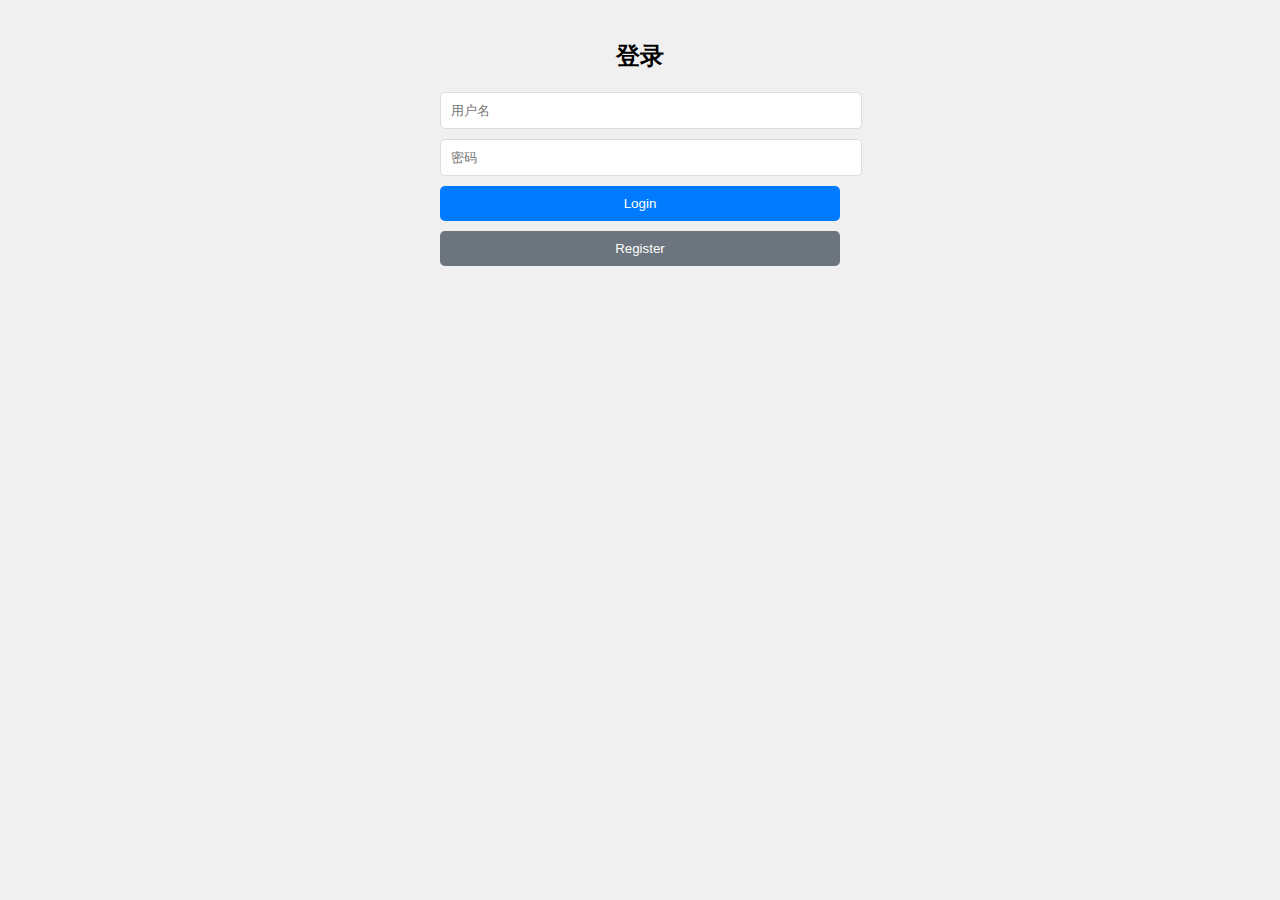
==== login.html @ 4b7f1124 "Initial commit" ====
<!DOCTYPE html>
<html lang="en">
<head>
  <meta charset="UTF-8">
  <link rel="stylesheet" href="css/home.css">
  <title>Login</title>
</head>
<body>


<div class="login-container">
  <h2>登录</h2>
  <form id="login-form">
    <input type="text" id="username" class="form-control" placeholder="用户名" required />
    <input type="password" id="password" class="form-control" placeholder="密码" required />
    <button type="submit" class="submit-button">Login</button>
    <button type="button" class="register-button" onclick="location.href='注册页面URL'">Register</button>
  </form>
</div>

<script>
  document.getElementById('login-form').addEventListener('submit', function(event) {
    event.preventDefault(); // 阻止表单默认的提交行为
    var username = document.getElementById('username').value;
    var password = document.getElementById('password').value;
    console.log('Username: ', username);
    console.log('Password: ', password);
    // 在这里，你可以添加更多的代码来处理登录逻辑
  });
</script>



</body>
</html>
---- css/home.css ----
body {
  font-family: Arial, sans-serif;
  margin: 0;
  padding: 0;
  background-color: #f0f0f0;
}
.login-container {
  max-width: 400px;
  margin: 0 auto;
  padding: 20px;
}
.login-container h2 {
  text-align: center;
  margin-bottom: 20px;
}
.form-control {
  width: 100%;
  padding: 10px;
  margin-bottom: 10px;
  border-radius: 5px;
  border: 1px solid #ddd;
}
.submit-button, .register-button {
  width: 100%;
  padding: 10px;
  border-radius: 5px;
  border: none;
  cursor: pointer;
  margin-bottom: 10px;
}
.submit-button {
  background-color: #007BFF;
  color: white;
}
.submit-button:hover {
  background-color: #0056b3;
}
.register-button {
  background-color: #6c757d;
  color: white;
}
.register-button:hover {
  background-color: #5a6268;
}
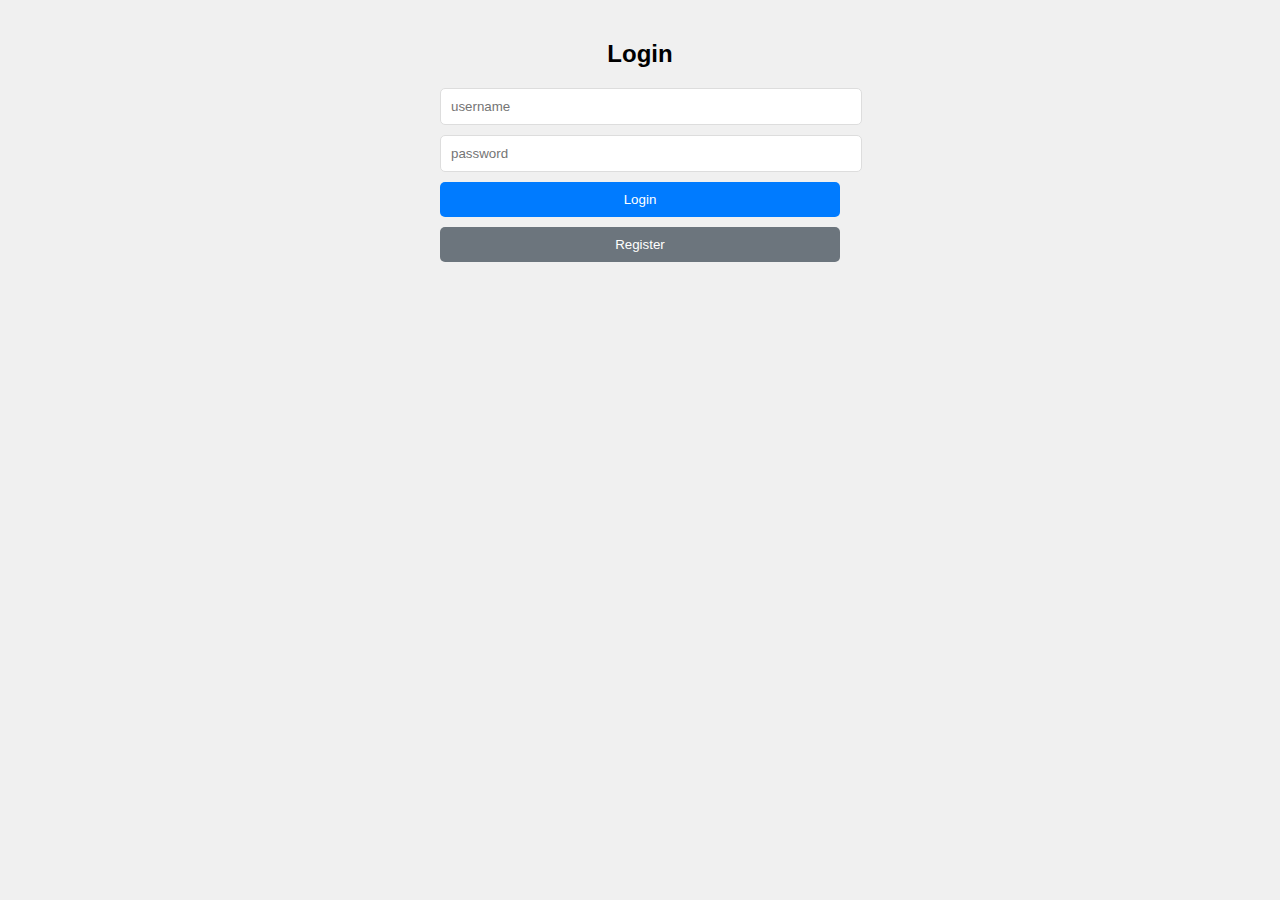
==== commit 27dba8df: "update" ====
--- a/login.html
+++ b/login.html
@@ -9,10 +9,10 @@
 
 
 <div class="login-container">
-  <h2>登录</h2>
+  <h2>Login</h2>
   <form id="login-form">
-    <input type="text" id="username" class="form-control" placeholder="用户名" required />
-    <input type="password" id="password" class="form-control" placeholder="密码" required />
+    <input type="text" id="username" class="form-control" placeholder="username" required />
+    <input type="password" id="password" class="form-control" placeholder="password" required />
     <button type="submit" class="submit-button">Login</button>
     <button type="button" class="register-button" onclick="location.href='注册页面URL'">Register</button>
   </form>
@@ -20,12 +20,12 @@
 
 <script>
   document.getElementById('login-form').addEventListener('submit', function(event) {
-    event.preventDefault(); // 阻止表单默认的提交行为
+    event.preventDefault();
     var username = document.getElementById('username').value;
     var password = document.getElementById('password').value;
     console.log('Username: ', username);
     console.log('Password: ', password);
-    // 在这里，你可以添加更多的代码来处理登录逻辑
+
   });
 </script>
 
